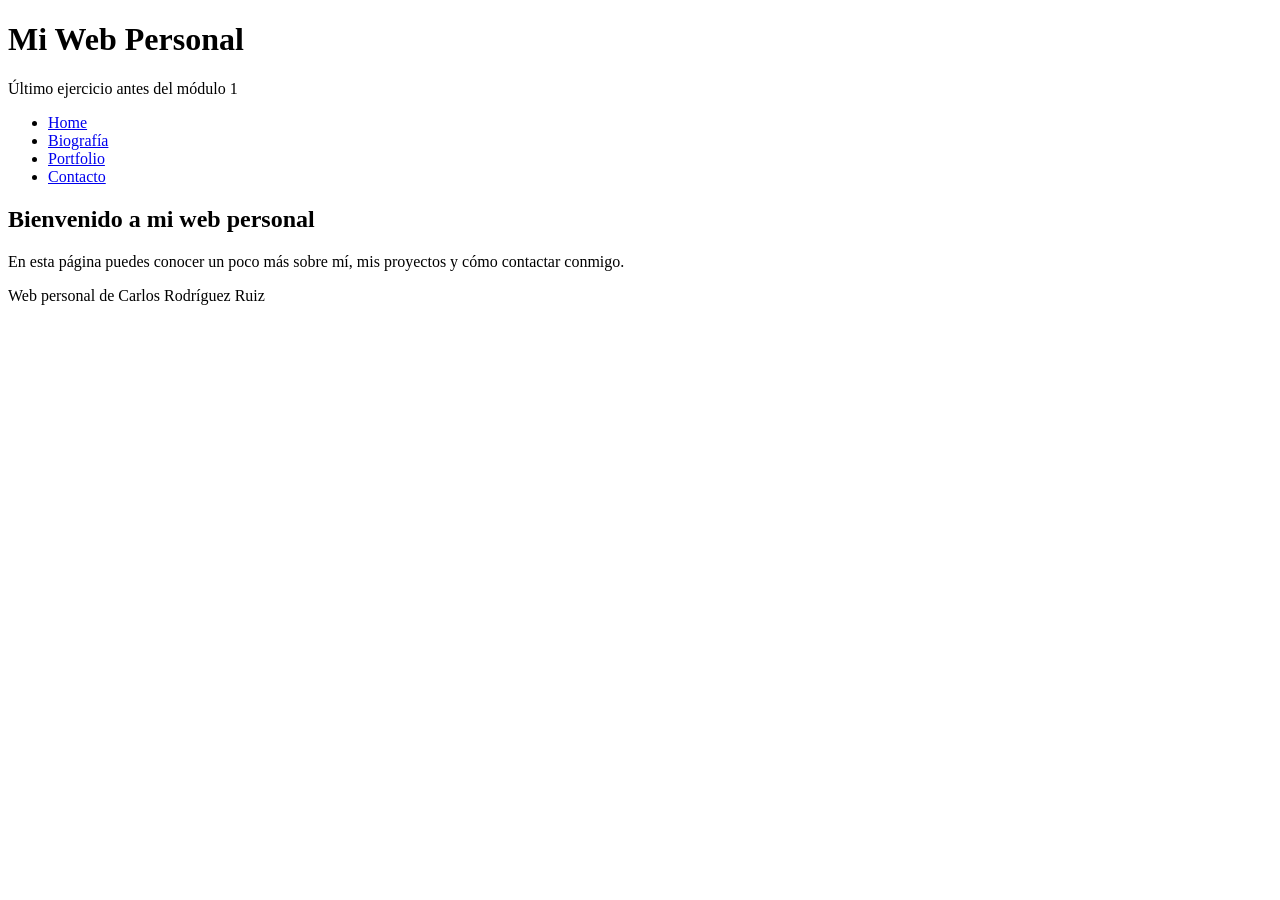
==== index.html @ 1e53e639 "Primer commit web personal" ====
<!DOCTYPE html>
<html lang="es">
<head>
    <meta charset="UTF-8">
    <meta name="viewport" content="width=device-width, initial-scale=1.0">
    <title>Mi web personal</title>
</head>
<body>
    <header>
        <h1>Mi Web Personal</h1>
        <p>Último ejercicio antes del módulo 1</p>
    </header>

    <section>
        <aside>
            <nav>
                <ul>
                    <li><a href="index.html">Home</a></li>
                    <li><a href="biografia.html">Biografía</a></li>
                    <li><a href="portfolio.html">Portfolio</a></li>
                    <li><a href="contacto.html">Contacto</a></li>
                </ul>
            </nav>
        </aside>

        <main>
            <h2>Bienvenido a mi web personal</h2>
            <p>En esta página puedes conocer un poco más sobre mí, mis proyectos y cómo contactar conmigo.</p>
        </main>
    </section>

    <footer>
        <p>Web personal de Carlos Rodríguez Ruiz</p>
    </footer>
</body>
</html>
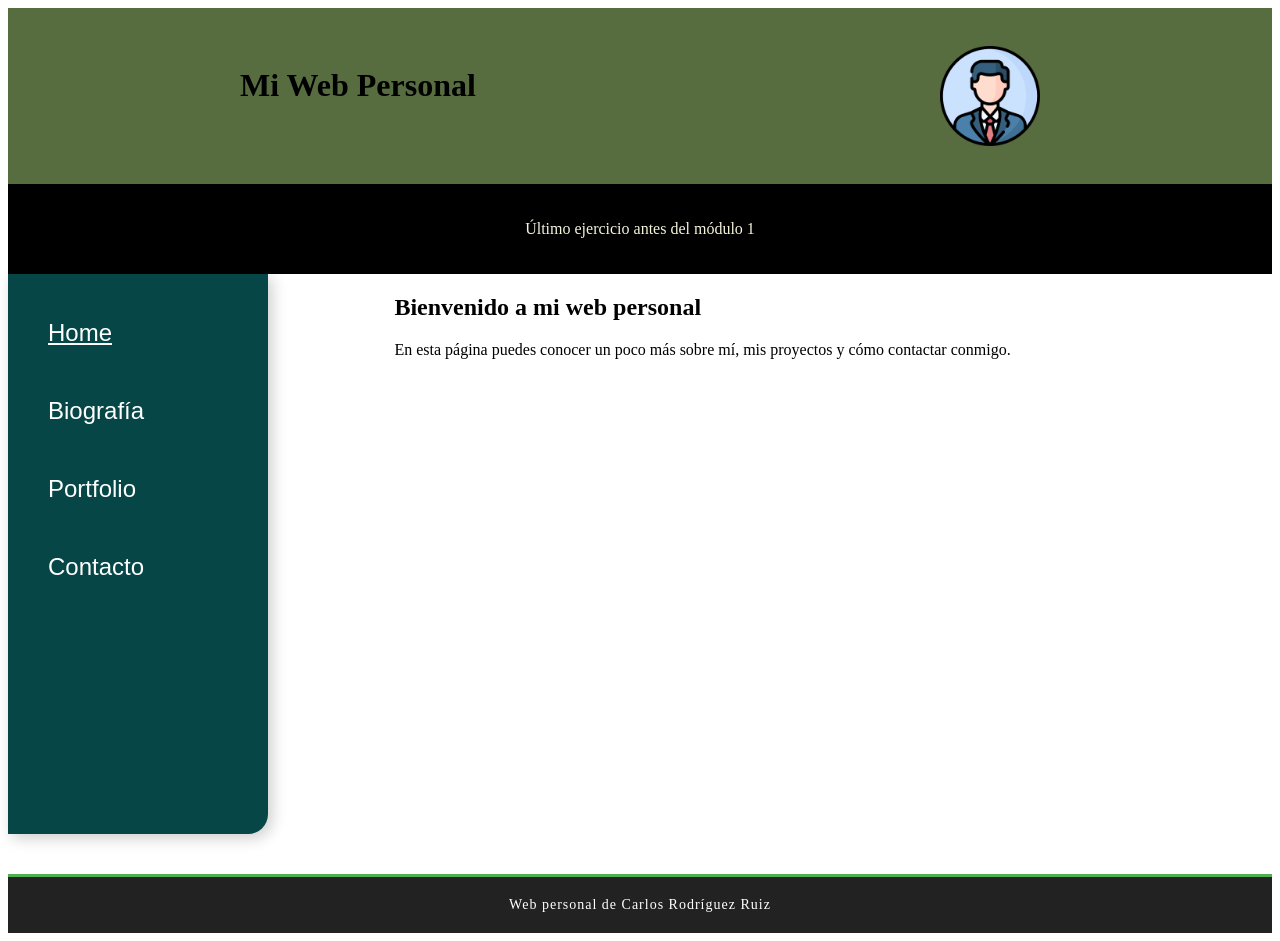
==== commit 73807d57: "Arreglado un par de bugs, listo para ver" ====
--- a/index.html
+++ b/index.html
@@ -1,36 +1,49 @@
-<!DOCTYPE html>
+<!doctype html>
 <html lang="es">
-<head>
-    <meta charset="UTF-8">
-    <meta name="viewport" content="width=device-width, initial-scale=1.0">
+  <head>
+    <meta charset="UTF-8" />
+    <meta name="viewport" content="width=device-width, initial-scale=1.0" />
     <title>Mi web personal</title>
-</head>
-<body>
+    <link rel="stylesheet" href="css/style.css" />
+  </head>
+  <body>
     <header>
+      <div>
         <h1>Mi Web Personal</h1>
-        <p>Último ejercicio antes del módulo 1</p>
+      </div>
+      <img id="iconoPerfil" src="img/iconoPerfil.png" alt="" />
     </header>
+    <div id="div1">
+      <p>Último ejercicio antes del módulo 1</p>
+    </div>
+    <div id="navegadorYcontenido">
+      <aside>
+        <nav id="navegador">
+          <ul>
+            <li><a  class="subrayado" href="index.html">Home</a></li>
+            <li><a href="biografia.html">Biografía</a></li>
+            <li><a href="portfolio.html">Portfolio</a></li>
+            <li><a href="contacto.html">Contacto</a></li>
+          </ul>
+        </nav>
+      </aside>
 
-    <section>
-        <aside>
-            <nav>
-                <ul>
-                    <li><a href="index.html">Home</a></li>
-                    <li><a href="biografia.html">Biografía</a></li>
-                    <li><a href="portfolio.html">Portfolio</a></li>
-                    <li><a href="contacto.html">Contacto</a></li>
-                </ul>
-            </nav>
-        </aside>
-
-        <main>
-            <h2>Bienvenido a mi web personal</h2>
-            <p>En esta página puedes conocer un poco más sobre mí, mis proyectos y cómo contactar conmigo.</p>
-        </main>
-    </section>
-
+      <article id="contenidoPrimeraPag">
+        <h2>Bienvenido a mi web personal</h2>
+        <p>
+          En esta página puedes conocer un poco más sobre mí, mis proyectos y
+          cómo contactar conmigo.
+        </p>
+      </article>
+    </div>
+    <nav id="navMovil">
+      <img src="img/inicioIconoNegro.png" alt="" />
+      <a href="biografia.html"><img src="img/biografiaIcono.png" alt="" /></a>
+      <a href="portfolio.html"><img src="img/portfolioIcono.png" alt="" /></a>
+      <a href="contacto.html"><img src="img/contactoIcono.png" alt="" /></a>
+    </nav>
     <footer>
-        <p>Web personal de Carlos Rodríguez Ruiz</p>
+      <p>Web personal de Carlos Rodríguez Ruiz</p>
     </footer>
-</body>
-</html>+  </body>
+</html>
--- a/css/style.css
+++ b/css/style.css
@@ -0,0 +1,386 @@
+/*
+ *  Inicio
+ *
+ */
+
+header {
+  display: flex;
+  justify-content: space-around;
+  text-align: center;
+  padding-top: 3%;
+  padding-bottom: 3%;
+
+  background-color: rgb(87, 109, 64);
+}
+#iconoPerfil {
+  height: 100px;
+  width: 100px;
+}
+#navegador {
+  min-height: 100%;
+}
+
+#navegador ul {
+  list-style: none;
+  margin: 0;
+  padding: 30px 20px;
+  background-color: rgb(6, 70, 70);
+  min-height: 500px;
+  width: 220px;
+  display: flex;
+  flex-direction: column;
+  gap: 20px;
+  border-radius: 0 0 20px 0;
+  box-shadow: 4px 4px 15px rgba(0, 0, 0, 0.2);
+}
+
+#navegador a {
+  display: block;
+  padding: 15px 20px;
+  font-size: 1.5rem;
+  font-family: Arial, sans-serif;
+  text-decoration: none;
+  color: white;
+  border-radius: 12px;
+}
+
+#navegador a.subrayado {
+  text-decoration: underline;
+}
+
+#div1 {
+  text-align: center;
+  color: beige;
+  background-color: black;
+  padding-top: 20px;
+  padding-bottom: 20px;
+}
+#contenidoPrimeraPag {
+  margin-left: 10%;
+}
+#navegadorYcontenido {
+  display: flex;
+}
+
+footer {
+  background-color: #222;
+  color: white;
+  text-align: center;
+  padding: 20px;
+  margin-top: 40px;
+  border-top: 3px solid #4caf50;
+}
+
+footer p {
+  margin: 0;
+  font-size: 14px;
+  letter-spacing: 1px;
+}
+
+#navMovil {
+  display: none;
+}
+
+
+/*
+ * Movil
+ *
+ */
+
+@media (max-width: 800px) {
+  #navMovil {
+    display: flex;
+    justify-content: space-around;
+    align-items: center;
+
+    position: fixed;
+    bottom: 15px;
+    left: 50%;
+    transform: translateX(-50%);
+
+    width: 90%;
+    height: 70px;
+
+    background-color: #222;
+    border-radius: 20px;
+
+    box-shadow: 0 5px 20px rgba(0, 0, 0, 0.35);
+
+    z-index: 1000;
+  }
+
+  #navMovil a {
+    display: flex;
+    justify-content: center;
+    align-items: center;
+
+    width: 55px;
+    height: 55px;
+
+    border-radius: 50%;
+
+    transition: 0.3s;
+  }
+
+
+  #navMovil img {
+    width: 35px;
+    height: 35px;
+  }
+
+  #navegador {
+    display: none;
+  }
+
+  footer {
+    padding-bottom: 110px;
+  }
+}
+
+
+
+/*
+ *  Biografia
+ *
+ */
+
+#biografia {
+  margin: 5%;
+  max-width: 900px;
+}
+
+#biografia section {
+  margin-bottom: 40px;
+}
+
+#biografia h2 {
+  margin-bottom: 15px;
+}
+
+#biografia p {
+  line-height: 1.6;
+}
+
+#imagenBiografia {
+  width: 400px;
+  max-width: 100%;
+  height: auto;
+}
+
+/*
+ *  Portfolio
+ *
+ */
+#hobies iframe {
+  width: 100%;
+  height: 400px;
+  width: 400px;
+}
+#hobies img {
+  height: 400px;
+  width: 400px;
+}
+#hobies {
+  display: flex;
+  flex-wrap: wrap;
+  justify-content: center;
+}
+#hobies div {
+  margin: 10px 10px 10px 10px;
+}
+#hobies div h2 {
+  text-align: center;
+  padding-top: 15px;
+  padding-bottom: 25px;
+  margin-bottom: -15px;
+  font-family: "Gill Sans", "Gill Sans MT", Calibri, "Trebuchet MS", sans-serif;
+  color: azure;
+  background-color: rgb(2, 0, 2);
+}
+@media (max-width: 800px) {
+  #hobies {
+    padding-bottom: 50px;
+  }
+  #hobies iframe {
+    width: 100%;
+    height: 250px;
+    width: 250px;
+  }
+  #hobies img {
+    height: 250px;
+    width: 250px;
+  }
+  #hobies div h2 {
+    font-size: medium;
+    text-align: center;
+    padding-top: 15px;
+    padding-bottom: 25px;
+    margin-bottom: -15px;
+    font-family:
+      "Gill Sans", "Gill Sans MT", Calibri, "Trebuchet MS", sans-serif;
+    color: azure;
+    background-color: rgb(2, 0, 2);
+  }
+}
+@media (max-width: 630px) {
+  #hobies iframe {
+    width: 100%;
+    height: 200px;
+    width: 200px;
+  }
+  #hobies img {
+    height: 200px;
+    width: 200px;
+  }
+  #hobies div h2 {
+    font-size: smaller;
+    text-align: center;
+    padding-top: 15px;
+    padding-bottom: 25px;
+    margin-bottom: -15px;
+    font-family:
+      "Gill Sans", "Gill Sans MT", Calibri, "Trebuchet MS", sans-serif;
+    color: azure;
+    background-color: rgb(2, 0, 2);
+  }
+}
+
+/*
+ *  Contacto
+ *
+ */
+#contactame {
+  padding-left: 5%;
+}
+#divForm {
+  display: flex;
+  align-items: center;
+  justify-content: space-between;
+  width: 100%;
+  gap: 30px;
+}
+
+form {
+  padding: 20px;
+  display: flex;
+  flex-wrap: wrap;
+  flex: 1;
+}
+
+#imgContactame {
+  width: 40%;
+  max-width: 400px;
+  height: auto;
+  object-fit: contain;
+}
+
+#formParte1 {
+  display: flex;
+  flex-wrap: wrap;
+}
+#nombrEmailTlfn {
+  display: flex;
+  justify-content: space-around;
+  align-items: center;
+}
+#nombrEmailTlfn label {
+  margin-left: -50px;
+  padding-left: 80px;
+}
+#nombrEmailTlfn input {
+  height: 20px;
+  width: 120px;
+}
+#motContacto {
+  padding-top: 3%;
+  padding-left: 33px;
+  display: flex;
+  align-items: center;
+}
+#motContacto select {
+  margin-right: 20px;
+  height: 20px;
+}
+#mensaje {
+  width: 600px;
+  margin-right: 150px;
+}
+#aceptarPolitica {
+  padding-top: 10px;
+  padding-right: 25%;
+  text-align: end;
+}
+
+
+@media (max-width: 800px) {
+
+  #navegadorYcontenido {
+    display: block;
+  }
+
+  #divForm {
+    display: flex;
+    flex-direction: column;
+    width: 100%;
+  }
+
+  form {
+    display: flex;
+    flex-direction: column;
+    padding: 10px;
+  }
+
+  #formParte1 {
+    display: flex;
+    flex-direction: column;
+  }
+
+  #nombrEmailTlfn {
+    display: flex;
+    flex-direction: column;
+    align-items: flex-start;
+  }
+
+  #nombrEmailTlfn label {
+    margin-top: 10px;
+  }
+
+  #nombrEmailTlfn input {
+    width: 95%;
+    height: 30px;
+  }
+
+  #motContacto {
+    display: flex;
+    flex-direction: column;
+    align-items: flex-start;
+    padding-left: 0;
+    padding-top: 20px;
+  }
+
+  #motContacto select {
+    margin-bottom: 10px;
+  }
+
+  #mensaje {
+    width: 95%;
+    height: 100px;
+    margin-right: 0;
+  }
+
+  #aceptarPolitica {
+    padding-right: 0;
+    text-align: left;
+    padding-top: 10px;
+  }
+
+  #imgContactame {
+    width: 90%;
+    max-width: 300px;
+    margin: 20px auto;
+  }
+
+  footer {
+    padding-bottom: 80px;
+  }
+}
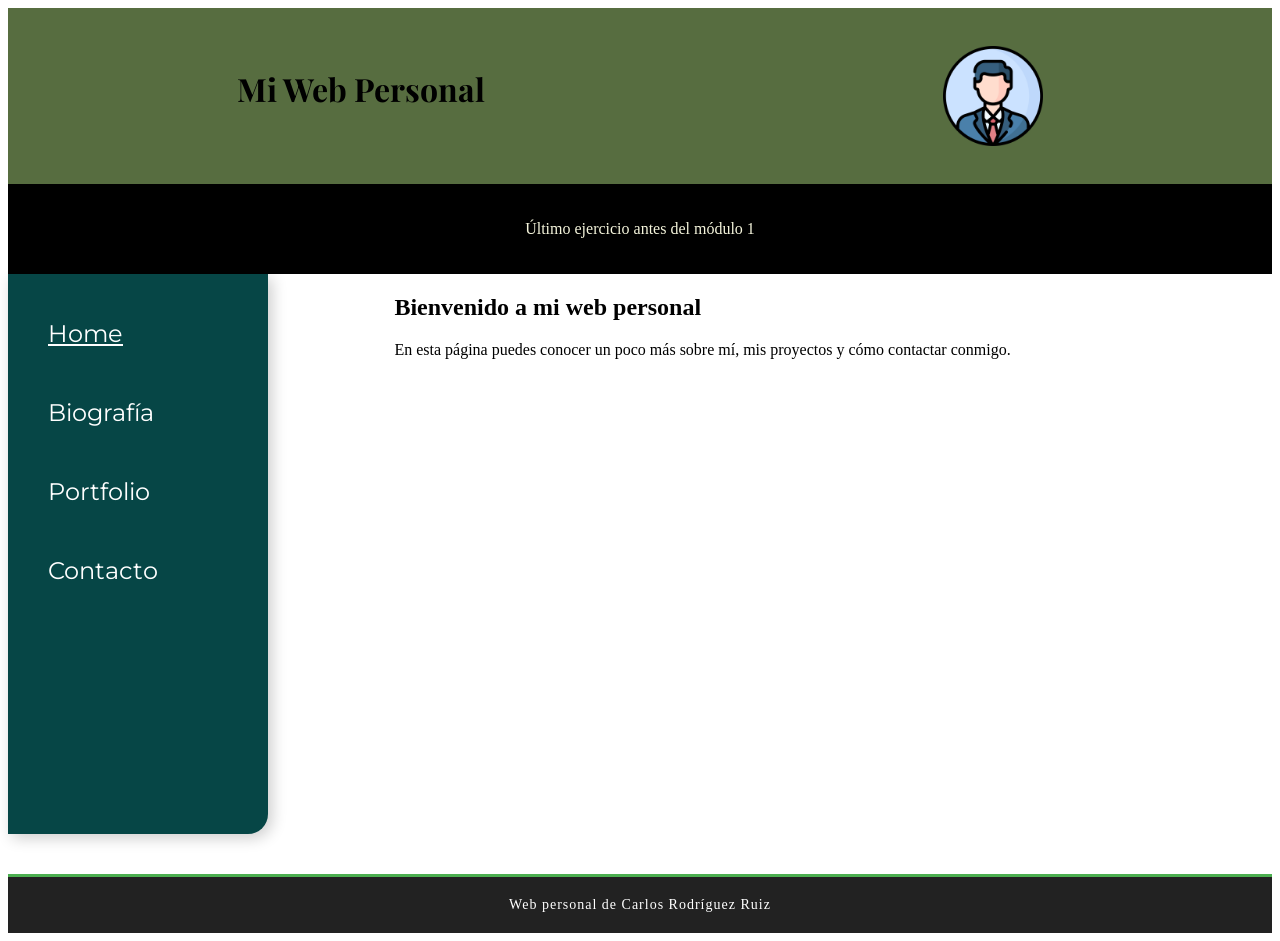
==== commit 4e04f311: "Arreglado y organizado" ====
--- a/index.html
+++ b/index.html
@@ -4,6 +4,10 @@
     <meta charset="UTF-8" />
     <meta name="viewport" content="width=device-width, initial-scale=1.0" />
     <title>Mi web personal</title>
+    <link rel="preconnect" href="https://fonts.googleapis.com" />
+    <link rel="preconnect" href="https://fonts.gstatic.com" crossorigin />
+    <link rel="stylesheet" href="https://fonts.googleapis.com/css2?family=Montserrat:wght@400&amp;family=Playfair+Display:wght@700&amp;display=swap" />
+    <link rel="stylesheet" href="css/normalize.css" />
     <link rel="stylesheet" href="css/style.css" />
   </head>
   <body>
@@ -11,7 +15,7 @@
       <div>
         <h1>Mi Web Personal</h1>
       </div>
-      <img id="iconoPerfil" src="img/iconoPerfil.png" alt="" />
+      <img id="iconoPerfil" src="assets/images/iconoPerfil.png" alt="" />
     </header>
     <div id="div1">
       <p>Último ejercicio antes del módulo 1</p>
@@ -21,9 +25,9 @@
         <nav id="navegador">
           <ul>
             <li><a  class="subrayado" href="index.html">Home</a></li>
-            <li><a href="biografia.html">Biografía</a></li>
-            <li><a href="portfolio.html">Portfolio</a></li>
-            <li><a href="contacto.html">Contacto</a></li>
+            <li><a href="pages/biografia.html">Biografía</a></li>
+            <li><a href="pages/portfolio.html">Portfolio</a></li>
+            <li><a href="pages/contacto.html">Contacto</a></li>
           </ul>
         </nav>
       </aside>
@@ -37,10 +41,10 @@
       </article>
     </div>
     <nav id="navMovil">
-      <img src="img/inicioIconoNegro.png" alt="" />
-      <a href="biografia.html"><img src="img/biografiaIcono.png" alt="" /></a>
-      <a href="portfolio.html"><img src="img/portfolioIcono.png" alt="" /></a>
-      <a href="contacto.html"><img src="img/contactoIcono.png" alt="" /></a>
+      <img src="assets/images/inicioIconoNegro.png" alt="" />
+      <a href="pages/biografia.html"><img src="assets/images/biografiaIcono.png" alt="" /></a>
+      <a href="pages/portfolio.html"><img src="assets/images/portfolioIcono.png" alt="" /></a>
+      <a href="pages/contacto.html"><img src="assets/images/contactoIcono.png" alt="" /></a>
     </nav>
     <footer>
       <p>Web personal de Carlos Rodríguez Ruiz</p>
